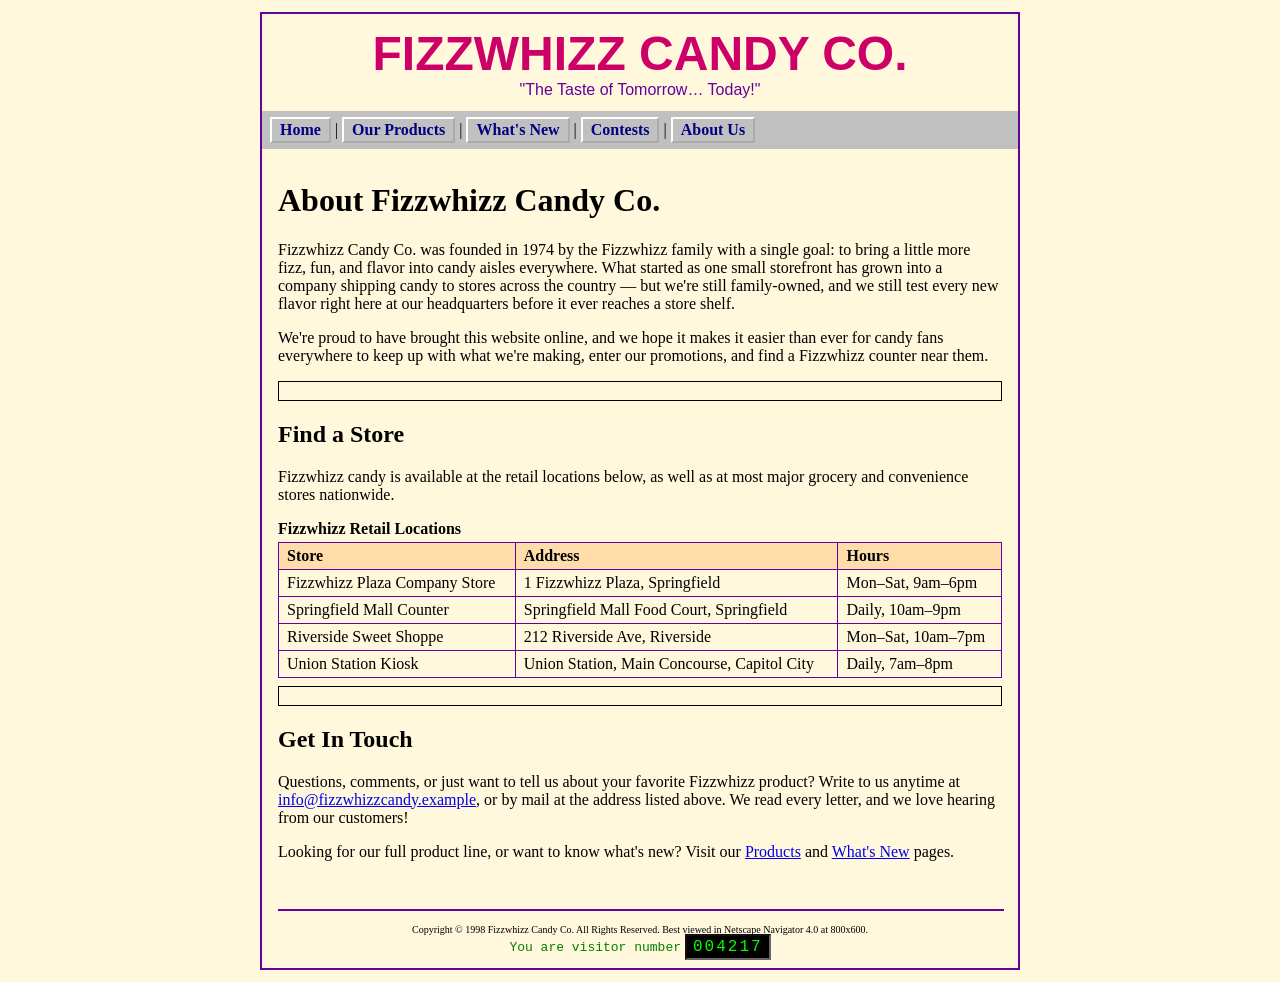
==== about.html @ 1d5269cb "Build about.html; retire starter.test.ts now that all starter content is replaced" ====
<!doctype html>
<html lang="en">
  <head>
    <meta charset="UTF-8" />
    <meta name="viewport" content="width=device-width, initial-scale=1.0" />
    <title>Fizzwhizz Candy Co. - About Us</title>
    <link rel="stylesheet" href="./styles.css" />
  </head>
  <body bgcolor="#fff8dc" text="#000000" background="./assets/bg-tile.gif">
    <table class="page" width="760" align="center" cellpadding="0" cellspacing="0" border="0">
      <tr>
        <td class="banner">
          <center>
            <font face="Arial Black, Arial, sans-serif" size="7" color="#cc0066"
              ><b>FIZZWHIZZ CANDY CO.</b></font
            ><br />
            <font face="Comic Sans MS, Arial" size="3" color="#660099"
              >&quot;The Taste of Tomorrow&hellip; Today!&quot;</font
            >
          </center>
        </td>
      </tr>
      <tr>
        <td class="navbar">
          <nav aria-label="Primary">
            <a href="./index.html">Home</a> | <a href="./products.html">Our Products</a> |
            <a href="./news.html">What&apos;s New</a> | <a href="./contests.html">Contests</a> |
            <a href="./about.html">About Us</a>
          </nav>
        </td>
      </tr>
      <tr>
        <td class="content">
          <main>
            <h1>About Fizzwhizz Candy Co.</h1>
            <p>
              Fizzwhizz Candy Co. was founded in 1974 by the Fizzwhizz family with a single goal:
              to bring a little more fizz, fun, and flavor into candy aisles everywhere. What
              started as one small storefront has grown into a company shipping candy to stores
              across the country &mdash; but we&apos;re still family-owned, and we still test
              every new flavor right here at our headquarters before it ever reaches a store
              shelf.
            </p>
            <p>
              We&apos;re proud to have brought this website online, and we hope it makes it
              easier than ever for candy fans everywhere to keep up with what we&apos;re making,
              enter our promotions, and find a Fizzwhizz counter near them.
            </p>

            <div class="hazard-strip"></div>

            <h2>Find a Store</h2>
            <p>
              Fizzwhizz candy is available at the retail locations below, as well as at most
              major grocery and convenience stores nationwide.
            </p>
            <table class="data">
              <caption>
                Fizzwhizz Retail Locations
              </caption>
              <tr>
                <th>Store</th>
                <th>Address</th>
                <th>Hours</th>
              </tr>
              <tr>
                <td>Fizzwhizz Plaza Company Store</td>
                <td>1 Fizzwhizz Plaza, Springfield</td>
                <td>Mon&ndash;Sat, 9am&ndash;6pm</td>
              </tr>
              <tr>
                <td>Springfield Mall Counter</td>
                <td>Springfield Mall Food Court, Springfield</td>
                <td>Daily, 10am&ndash;9pm</td>
              </tr>
              <tr>
                <td>Riverside Sweet Shoppe</td>
                <td>212 Riverside Ave, Riverside</td>
                <td>Mon&ndash;Sat, 10am&ndash;7pm</td>
              </tr>
              <tr>
                <td>Union Station Kiosk</td>
                <td>Union Station, Main Concourse, Capitol City</td>
                <td>Daily, 7am&ndash;8pm</td>
              </tr>
            </table>

            <div class="hazard-strip"></div>

            <h2>Get In Touch</h2>
            <p>
              Questions, comments, or just want to tell us about your favorite Fizzwhizz product?
              Write to us anytime at
              <a href="mailto:info@fizzwhizzcandy.example">info@fizzwhizzcandy.example</a>, or by
              mail at the address listed above. We read every letter, and we love hearing from
              our customers!
            </p>
            <p>
              Looking for our full product line, or want to know what&apos;s new? Visit our
              <a href="./products.html">Products</a> and
              <a href="./news.html">What&apos;s New</a> pages.
            </p>
          </main>
        </td>
      </tr>
      <tr>
        <td class="footer">
          <hr color="#660099" width="100%" size="2" />
          <center>
            <font size="1"
              >Copyright &copy; 1998 Fizzwhizz Candy Co. All Rights Reserved. Best viewed in
              Netscape Navigator 4.0 at 800x600.</font
            ><br />
            <font face="Courier New" color="#008000" size="2">You are visitor number</font>
            <span class="counter">004217</span>
          </center>
        </td>
      </tr>
    </table>
  </body>
</html>
---- styles.css ----
/* Fizzwhizz Candy Co. -- most of the look lives in the HTML (table layout,
   font/center/bgcolor attributes); this file only covers what those
   attributes can't: beveled button/box borders, the ticker box, the counter
   digits, and the one concession to a non-1998 requirement -- the site
   still has to work at a phone width. */

body {
  margin: 0;
  padding: 12px 0;
}

table.page {
  border: 2px solid #609;
  background-color: #fff8dc;
}

td.navbar {
  background-color: #c0c0c0;
  padding: 4px 8px;
}

td.navbar nav a {
  display: inline-block;
  padding: 2px 8px;
  margin: 2px 0;
  background-color: #c0c0c0;
  border: 2px outset #fff;
  color: #000080;
  font-weight: bold;
  text-decoration: none;
}

td.navbar nav a:hover {
  border-style: inset;
}

td.navbar nav a:visited {
  color: #000080;
}

td.banner,
td.content,
td.footer {
  padding: 12px 16px;
}

.hazard-strip {
  height: 18px;
  background-image: url("./assets/construction-stripes.gif");
  background-repeat: repeat;
  border: 1px solid #000;
  margin: 8px 0;
}

.counter {
  background-color: #000;
  color: #0f0;
  font-family: "Courier New", monospace;
  letter-spacing: 2px;
  padding: 2px 6px;
  border: 2px inset #666;
}

.badge {
  border: 1px solid #000;
  background-color: #ffc;
  font-size: 11px;
  padding: 2px 6px;
  display: inline-block;
}

table.data {
  border-collapse: collapse;
  width: 100%;
}

table.data caption {
  text-align: left;
  font-weight: bold;
  margin-bottom: 4px;
}

table.data th,
table.data td {
  border: 1px solid #609;
  padding: 4px 8px;
  text-align: left;
}

table.data th {
  background-color: #fda;
}

/* Not part of the 1998 look -- the deployed artefact is also graded at a
   390px-wide phone viewport, where the fixed table width would otherwise
   force horizontal scroll. */
@media (width <= 480px) {
  table.page {
    width: 100% !important;
  }

  td.navbar nav a {
    display: block;
  }
}
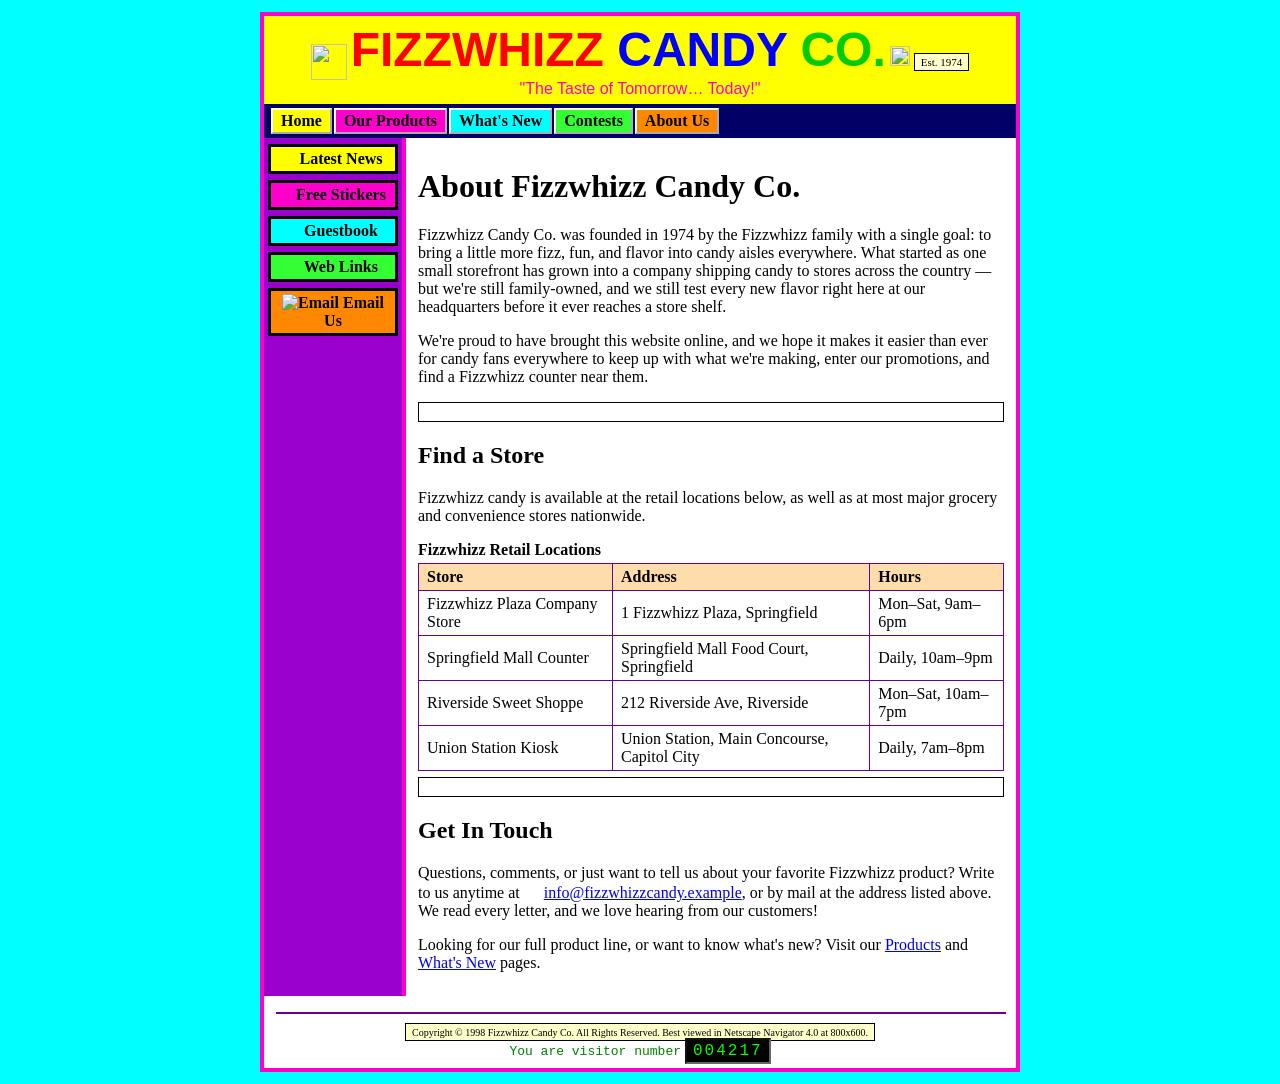
==== commit 6dd217f9: "Add structural chrome: sidebar, banner clutter, button-bar nav Split the content row into a two-cell" ====
--- a/about.html
+++ b/about.html
@@ -6,30 +6,61 @@
     <title>Fizzwhizz Candy Co. - About Us</title>
     <link rel="stylesheet" href="./styles.css" />
   </head>
-  <body bgcolor="#fff8dc" text="#000000" background="./assets/bg-tile.gif">
+  <body bgcolor="#00ffff" text="#000000" background="./assets/bg-tile.gif">
     <table class="page" width="760" align="center" cellpadding="0" cellspacing="0" border="0">
       <tr>
-        <td class="banner">
+        <td class="banner" colspan="2">
           <center>
-            <font face="Arial Black, Arial, sans-serif" size="7" color="#cc0066"
-              ><b>FIZZWHIZZ CANDY CO.</b></font
-            ><br />
-            <font face="Comic Sans MS, Arial" size="3" color="#660099"
+            <img src="./assets/mascot.gif" alt="" width="36" height="36" class="mascot" />
+            <font face="Arial Black, Arial, sans-serif" size="7"
+              ><b
+                ><font color="#f00">FIZZWHIZZ</font> <font color="#00f">CANDY</font>
+                <font color="#0c0">CO.</font></b
+              ></font
+            >
+            <img src="./assets/star-badge.gif" alt="" width="20" height="20" />
+            <span class="badge">Est. 1974</span>
+            <br />
+            <font face="Comic Sans MS, Arial" size="3" color="#f0c"
               >&quot;The Taste of Tomorrow&hellip; Today!&quot;</font
             >
           </center>
         </td>
       </tr>
       <tr>
-        <td class="navbar">
-          <nav aria-label="Primary">
-            <a href="./index.html">Home</a> | <a href="./products.html">Our Products</a> |
-            <a href="./news.html">What&apos;s New</a> | <a href="./contests.html">Contests</a> |
-            <a href="./about.html">About Us</a>
-          </nav>
+        <td class="navbar" colspan="2">
+          <nav aria-label="Primary"
+            ><a href="./index.html">Home</a
+            ><a href="./products.html">Our Products</a
+            ><a href="./news.html">What&apos;s New</a
+            ><a href="./contests.html">Contests</a
+            ><a href="./about.html">About Us</a
+          ></nav>
         </td>
       </tr>
       <tr>
+        <td class="sidebar">
+          <div class="sidebar-link">
+            <img src="./assets/arrow.gif" alt="" width="12" height="12" />
+            <a href="./news.html">Latest News</a>
+          </div>
+          <div class="sidebar-link">
+            <img src="./assets/arrow.gif" alt="" width="12" height="12" />
+            <a href="#">Free Stickers</a>
+          </div>
+          <div class="sidebar-link">
+            <img src="./assets/arrow.gif" alt="" width="12" height="12" />
+            <a href="#">Guestbook</a>
+          </div>
+          <div class="sidebar-link">
+            <img src="./assets/arrow.gif" alt="" width="12" height="12" />
+            <a href="#">Web Links</a>
+          </div>
+          <div class="sidebar-link">
+            <img src="./assets/mail-icon.gif" alt="Email" width="16" height="16" />
+            <a href="mailto:info@fizzwhizzcandy.example">Email Us</a>
+          </div>
+        </td>
         <td class="content">
           <main>
             <h1>About Fizzwhizz Candy Co.</h1>
@@ -91,6 +122,7 @@
             <p>
               Questions, comments, or just want to tell us about your favorite Fizzwhizz product?
               Write to us anytime at
+              <img src="./assets/mail-icon.gif" alt="" width="16" height="16" />
               <a href="mailto:info@fizzwhizzcandy.example">info@fizzwhizzcandy.example</a>, or by
               mail at the address listed above. We read every letter, and we love hearing from
               our customers!
@@ -104,12 +136,14 @@
         </td>
       </tr>
       <tr>
-        <td class="footer">
+        <td class="footer" colspan="2">
           <hr color="#660099" width="100%" size="2" />
           <center>
-            <font size="1"
-              >Copyright &copy; 1998 Fizzwhizz Candy Co. All Rights Reserved. Best viewed in
-              Netscape Navigator 4.0 at 800x600.</font
+            <span class="badge"
+              ><font size="1"
+                >Copyright &copy; 1998 Fizzwhizz Candy Co. All Rights Reserved. Best viewed in
+                Netscape Navigator 4.0 at 800x600.</font
+              ></span
             ><br />
             <font face="Courier New" color="#008000" size="2">You are visitor number</font>
             <span class="counter">004217</span>
--- a/styles.css
+++ b/styles.css
@@ -1,8 +1,8 @@
 /* Fizzwhizz Candy Co. -- most of the look lives in the HTML (table layout,
    font/center/bgcolor attributes); this file only covers what those
-   attributes can't: beveled button/box borders, the ticker box, the counter
-   digits, and the one concession to a non-1998 requirement -- the site
-   still has to work at a phone width. */
+   attributes can't: the beveled button/box borders, the colored chrome, the
+   ticker box, the counter digits, and the one concession to a non-1998
+   requirement -- the site still has to work at a phone width. */
 
 body {
   margin: 0;
@@ -10,38 +10,107 @@
 }
 
 table.page {
-  border: 2px solid #609;
-  background-color: #fff8dc;
+  border: 4px solid #f0c;
+  background-color: #fff;
+}
+
+td.banner {
+  background-color: #ff0;
+  padding: 6px 10px;
 }
 
 td.navbar {
-  background-color: #c0c0c0;
-  padding: 4px 8px;
+  background-color: #006;
+  padding: 3px 6px;
+}
+
+.sidebar-link a {
+  color: #000;
+  text-decoration: none;
 }
 
 td.navbar nav a {
   display: inline-block;
   padding: 2px 8px;
-  margin: 2px 0;
-  background-color: #c0c0c0;
+  margin: 1px;
   border: 2px outset #fff;
-  color: #000080;
+  color: #000;
   font-weight: bold;
   text-decoration: none;
 }
 
-td.navbar nav a:hover {
+td.navbar nav a:nth-of-type(1) {
+  background-color: #ff0;
+}
+
+td.navbar nav a:nth-of-type(2) {
+  background-color: #f0c;
+}
+
+td.navbar nav a:nth-of-type(3) {
+  background-color: #0ff;
+}
+
+td.navbar nav a:nth-of-type(4) {
+  background-color: #3f3;
+}
+
+td.navbar nav a:nth-of-type(5) {
+  background-color: #f80;
+}
+
+td.navbar nav a:hover,
+td.navbar nav a:active {
   border-style: inset;
 }
 
 td.navbar nav a:visited {
-  color: #000080;
-}
-
-td.banner,
+  color: #000;
+}
+
+td.sidebar {
+  background-color: #90c;
+  padding: 6px 4px;
+  width: 130px;
+  vertical-align: top;
+  border-right: 4px solid #f0c;
+}
+
 td.content,
 td.footer {
-  padding: 12px 16px;
+  padding: 8px 12px;
+}
+
+.sidebar-link {
+  border: 3px solid #000;
+  padding: 3px 4px;
+  margin: 0 0 6px;
+  font-weight: bold;
+  text-align: center;
+}
+
+.sidebar-link:nth-of-type(5n + 1) {
+  background-color: #ff0;
+}
+
+.sidebar-link:nth-of-type(5n + 2) {
+  background-color: #f0c;
+}
+
+.sidebar-link:nth-of-type(5n + 3) {
+  background-color: #0ff;
+}
+
+.sidebar-link:nth-of-type(5n + 4) {
+  background-color: #3f3;
+}
+
+.sidebar-link:nth-of-type(5n) {
+  background-color: #f80;
+}
+
+.mascot {
+  vertical-align: middle;
 }
 
 .hazard-strip {
@@ -49,7 +118,46 @@
   background-image: url("./assets/construction-stripes.gif");
   background-repeat: repeat;
   border: 1px solid #000;
-  margin: 8px 0;
+  margin: 6px 0;
+}
+
+.candy-strip {
+  height: 20px;
+  background-image: url("./assets/candy-glyph.gif");
+  background-repeat: repeat-x;
+  border: 1px solid #609;
+  margin: 6px 0;
+}
+
+.box {
+  border: 4px solid #f0c;
+  padding: 6px 8px;
+  margin: 6px 0;
+  background-color: #fdf;
+}
+
+.box:nth-of-type(5n + 2) {
+  border-color: #0ff;
+  background-color: #dff;
+}
+
+.box:nth-of-type(5n + 3) {
+  border-color: #ff0;
+  background-color: #ffd;
+}
+
+.box:nth-of-type(5n + 4) {
+  border-color: #3f3;
+  background-color: #dfd;
+}
+
+.box:nth-of-type(5n) {
+  border-color: #f80;
+  background-color: #fda;
+}
+
+.box h2 {
+  margin-top: 0;
 }
 
 .counter {
@@ -92,8 +200,8 @@
 }
 
 /* Not part of the 1998 look -- the deployed artefact is also graded at a
-   390px-wide phone viewport, where the fixed table width would otherwise
-   force horizontal scroll. */
+   390px-wide phone viewport, where the fixed table width and the sidebar
+   column would otherwise force horizontal scroll. */
 @media (width <= 480px) {
   table.page {
     width: 100% !important;
@@ -102,4 +210,11 @@
   td.navbar nav a {
     display: block;
   }
-}
+
+  td.sidebar,
+  td.content {
+    display: block;
+    width: 100% !important;
+    border-right: none;
+  }
+}
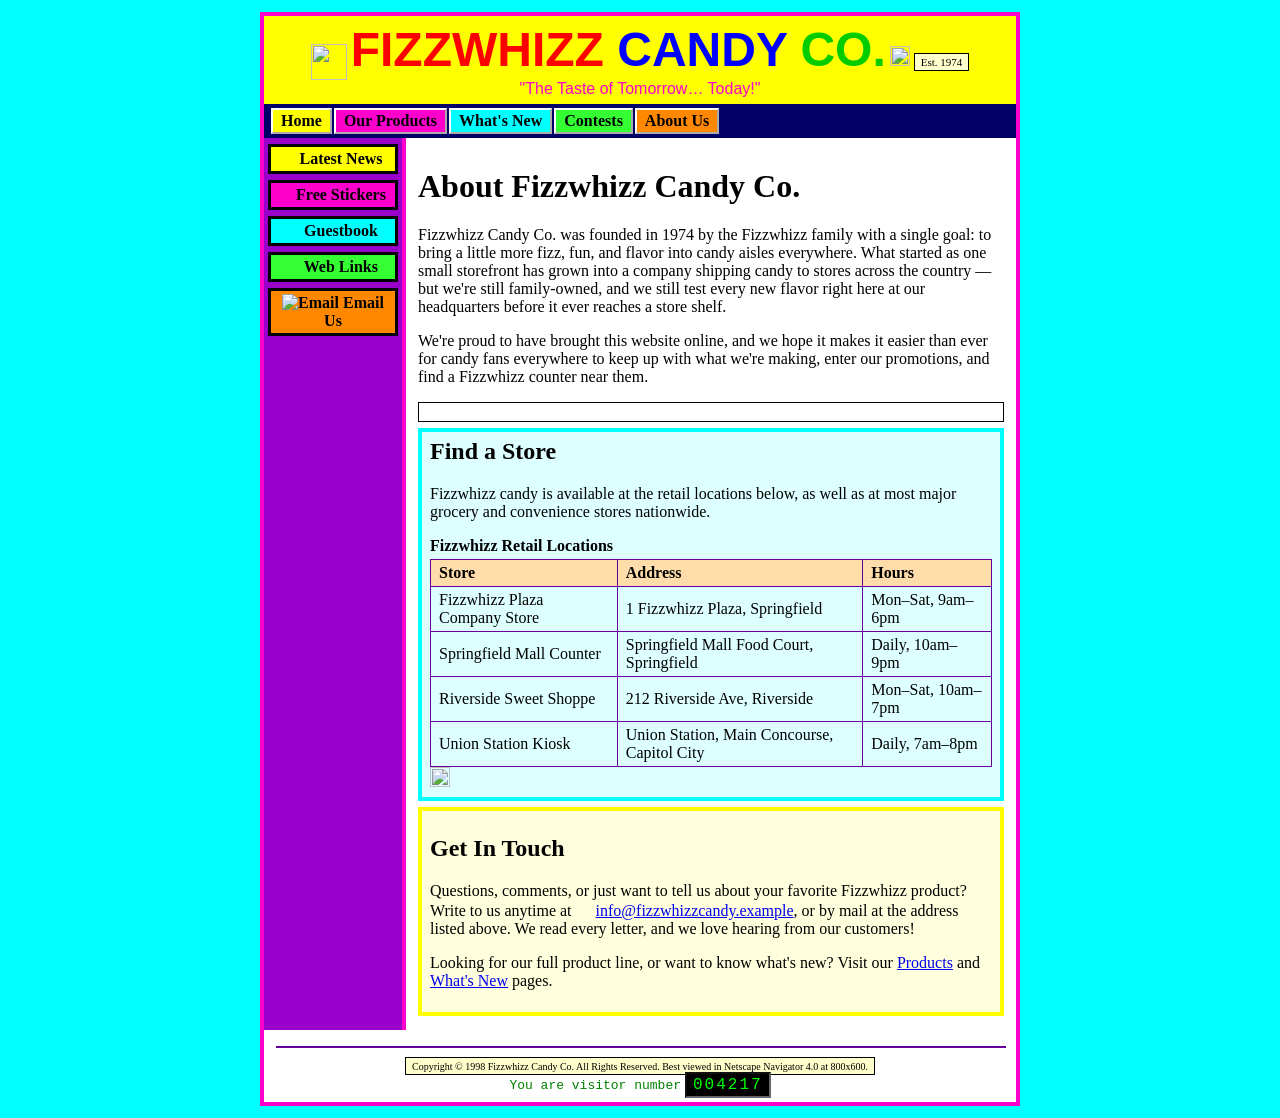
==== commit 1d465f44: "Reflow page content into boxed sections, scatter decorative icons Replace hr-separated paragraph run" ====
--- a/about.html
+++ b/about.html
@@ -80,58 +80,62 @@
 
             <div class="hazard-strip"></div>
 
-            <h2>Find a Store</h2>
-            <p>
-              Fizzwhizz candy is available at the retail locations below, as well as at most
-              major grocery and convenience stores nationwide.
-            </p>
-            <table class="data">
-              <caption>
-                Fizzwhizz Retail Locations
-              </caption>
-              <tr>
-                <th>Store</th>
-                <th>Address</th>
-                <th>Hours</th>
-              </tr>
-              <tr>
-                <td>Fizzwhizz Plaza Company Store</td>
-                <td>1 Fizzwhizz Plaza, Springfield</td>
-                <td>Mon&ndash;Sat, 9am&ndash;6pm</td>
-              </tr>
-              <tr>
-                <td>Springfield Mall Counter</td>
-                <td>Springfield Mall Food Court, Springfield</td>
-                <td>Daily, 10am&ndash;9pm</td>
-              </tr>
-              <tr>
-                <td>Riverside Sweet Shoppe</td>
-                <td>212 Riverside Ave, Riverside</td>
-                <td>Mon&ndash;Sat, 10am&ndash;7pm</td>
-              </tr>
-              <tr>
-                <td>Union Station Kiosk</td>
-                <td>Union Station, Main Concourse, Capitol City</td>
-                <td>Daily, 7am&ndash;8pm</td>
-              </tr>
-            </table>
+            <div class="box">
+              <h2>Find a Store</h2>
+              <p>
+                Fizzwhizz candy is available at the retail locations below, as well as at most
+                major grocery and convenience stores nationwide.
+              </p>
+              <table class="data">
+                <caption>
+                  Fizzwhizz Retail Locations
+                </caption>
+                <tr>
+                  <th>Store</th>
+                  <th>Address</th>
+                  <th>Hours</th>
+                </tr>
+                <tr>
+                  <td>Fizzwhizz Plaza Company Store</td>
+                  <td>1 Fizzwhizz Plaza, Springfield</td>
+                  <td>Mon&ndash;Sat, 9am&ndash;6pm</td>
+                </tr>
+                <tr>
+                  <td>Springfield Mall Counter</td>
+                  <td>Springfield Mall Food Court, Springfield</td>
+                  <td>Daily, 10am&ndash;9pm</td>
+                </tr>
+                <tr>
+                  <td>Riverside Sweet Shoppe</td>
+                  <td>212 Riverside Ave, Riverside</td>
+                  <td>Mon&ndash;Sat, 10am&ndash;7pm</td>
+                </tr>
+                <tr>
+                  <td>Union Station Kiosk</td>
+                  <td>Union Station, Main Concourse, Capitol City</td>
+                  <td>Daily, 7am&ndash;8pm</td>
+                </tr>
+              </table>
+              <img src="./assets/candy-glyph.gif" alt="" width="20" height="20" />
+            </div>
 
-            <div class="hazard-strip"></div>
-
-            <h2>Get In Touch</h2>
-            <p>
-              Questions, comments, or just want to tell us about your favorite Fizzwhizz product?
-              Write to us anytime at
-              <img src="./assets/mail-icon.gif" alt="" width="16" height="16" />
-              <a href="mailto:info@fizzwhizzcandy.example">info@fizzwhizzcandy.example</a>, or by
-              mail at the address listed above. We read every letter, and we love hearing from
-              our customers!
-            </p>
-            <p>
-              Looking for our full product line, or want to know what&apos;s new? Visit our
-              <a href="./products.html">Products</a> and
-              <a href="./news.html">What&apos;s New</a> pages.
-            </p>
+            <div class="box">
+              <img src="./assets/arrow.gif" alt="" width="12" height="12" />
+              <h2>Get In Touch</h2>
+              <p>
+                Questions, comments, or just want to tell us about your favorite Fizzwhizz
+                product? Write to us anytime at
+                <img src="./assets/mail-icon.gif" alt="" width="16" height="16" />
+                <a href="mailto:info@fizzwhizzcandy.example">info@fizzwhizzcandy.example</a>, or
+                by mail at the address listed above. We read every letter, and we love hearing
+                from our customers!
+              </p>
+              <p>
+                Looking for our full product line, or want to know what&apos;s new? Visit our
+                <a href="./products.html">Products</a> and
+                <a href="./news.html">What&apos;s New</a> pages.
+              </p>
+            </div>
           </main>
         </td>
       </tr>
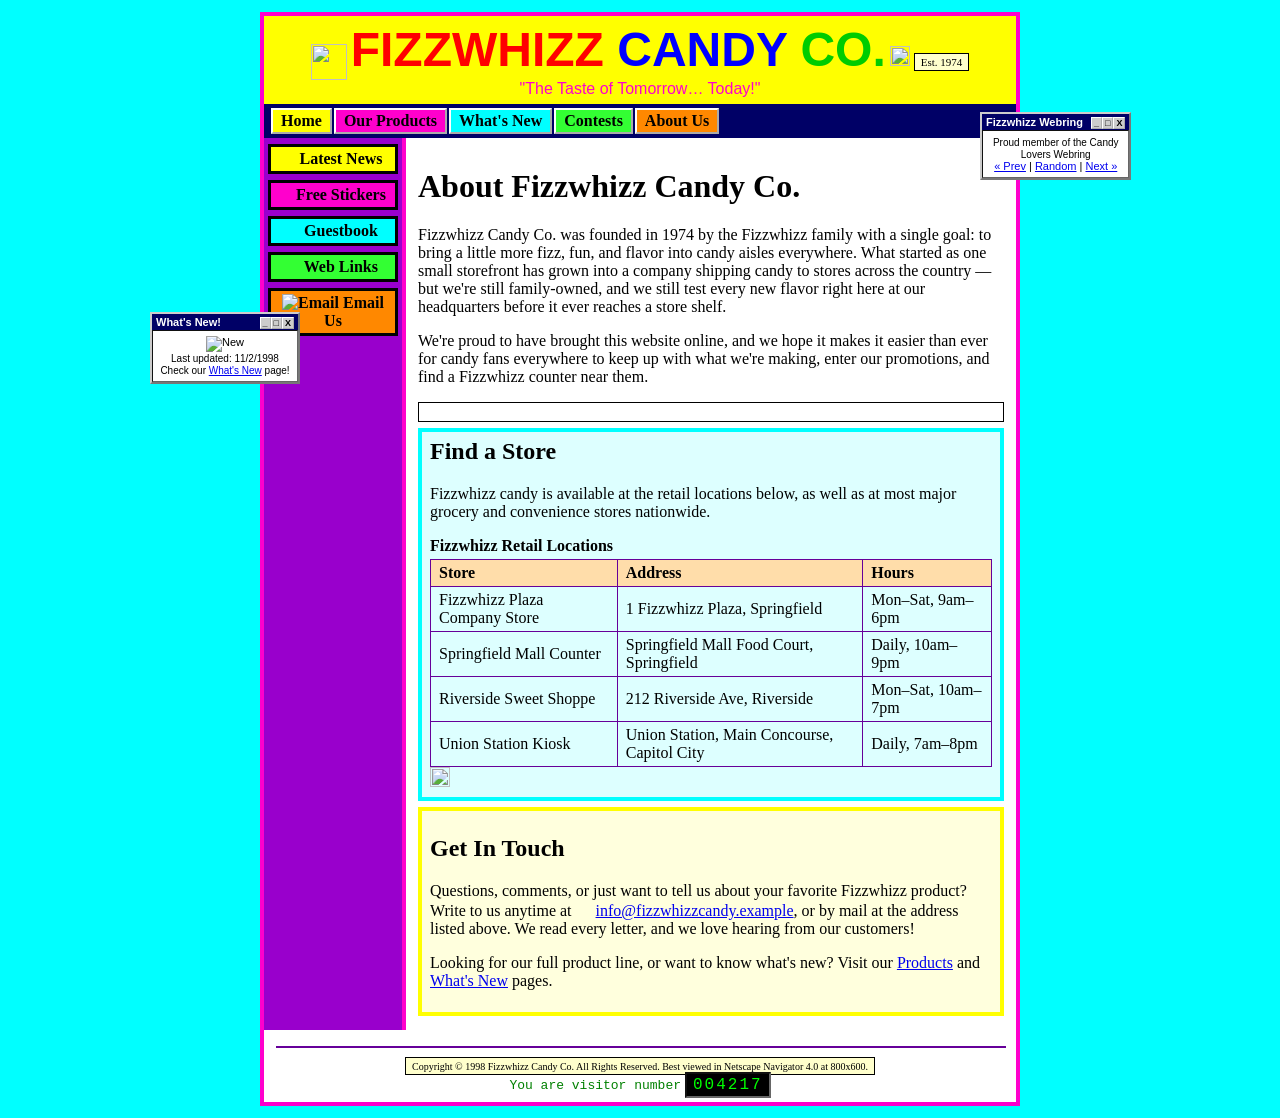
==== commit be06f965: "Add floating Win95/98-style mini windows overlapping the main panel Fake OS-window widgets (hit coun" ====
--- a/about.html
+++ b/about.html
@@ -7,6 +7,7 @@
     <link rel="stylesheet" href="./styles.css" />
   </head>
   <body bgcolor="#00ffff" text="#000000" background="./assets/bg-tile.gif">
+    <div class="page-wrap">
     <table class="page" width="760" align="center" cellpadding="0" cellspacing="0" border="0">
       <tr>
         <td class="banner" colspan="2">
@@ -155,5 +156,32 @@
         </td>
       </tr>
     </table>
+
+    <table class="floatwin win-tr" cellpadding="0" cellspacing="0" border="0">
+      <tr>
+        <td class="wintitle">Fizzwhizz Webring</td>
+        <td class="winbtns"><span class="winbtn">_</span><span class="winbtn">&#9633;</span><span class="winbtn">X</span></td>
+      </tr>
+      <tr>
+        <td class="winbody" colspan="2">
+          <font size="1">Proud member of the Candy Lovers Webring</font><br />
+          <a href="#">&laquo; Prev</a> | <a href="#">Random</a> | <a href="#">Next &raquo;</a>
+        </td>
+      </tr>
+    </table>
+
+    <table class="floatwin win-ml" cellpadding="0" cellspacing="0" border="0">
+      <tr>
+        <td class="wintitle">What&apos;s New!</td>
+        <td class="winbtns"><span class="winbtn">_</span><span class="winbtn">&#9633;</span><span class="winbtn">X</span></td>
+      </tr>
+      <tr>
+        <td class="winbody" colspan="2">
+          <img src="./assets/star-badge.gif" alt="New" width="16" height="16" /><br />
+          <font size="1">Last updated: 11/2/1998<br />Check our <a href="./news.html">What&apos;s New</a> page!</font>
+        </td>
+      </tr>
+    </table>
+    </div>
   </body>
 </html>
--- a/styles.css
+++ b/styles.css
@@ -199,10 +199,100 @@
   background-color: #fda;
 }
 
+/* Floating desktop-window widgets (hit counters, awards, webring badge,
+   update note, construction notice) -- the DHTML-era trick of faking a
+   little OS window with a title-bar table, scattered around the page and
+   overlapping its edges slightly. .page-wrap gives them something to be
+   positioned against without touching table.page itself. */
+.page-wrap {
+  position: relative;
+  width: 760px;
+  margin: 0 auto;
+}
+
+.floatwin {
+  position: absolute;
+  z-index: 5;
+  width: 150px;
+  border: 2px outset #ccc;
+  background-color: #ccc;
+  font-family: Arial, sans-serif;
+  font-size: 11px;
+}
+
+.floatwin td.wintitle,
+.floatwin td.winbtns {
+  background-color: #006;
+  color: #fff;
+  font-weight: bold;
+  padding: 2px 4px;
+  white-space: nowrap;
+}
+
+.floatwin td.winbtns {
+  text-align: right;
+}
+
+.floatwin .winbtn {
+  border: 1px outset #fff;
+  background-color: #ccc;
+  color: #000;
+  padding: 0 2px;
+  font-size: 9px;
+}
+
+.floatwin td.winbody {
+  background-color: #fff;
+  border: 1px inset #666;
+  margin: 3px;
+  padding: 5px;
+  text-align: center;
+}
+
+.win-tl {
+  top: 70px;
+  left: -110px;
+}
+
+.win-tr {
+  top: 100px;
+  left: 720px;
+}
+
+.win-ml {
+  top: 300px;
+  left: -110px;
+}
+
+.win-mr {
+  top: 340px;
+  left: 720px;
+}
+
+.win-bl {
+  top: 560px;
+  left: -110px;
+}
+
+.win-br {
+  top: 600px;
+  left: 720px;
+}
+
 /* Not part of the 1998 look -- the deployed artefact is also graded at a
    390px-wide phone viewport, where the fixed table width and the sidebar
-   column would otherwise force horizontal scroll. */
+   column would otherwise force horizontal scroll. The floating windows are
+   pixel-positioned against the 760px desktop canvas and have nowhere sane
+   to go at that width, so they're dropped rather than squeezed in. */
 @media (width <= 480px) {
+  .page-wrap {
+    width: 100% !important;
+  }
+
+  .floatwin {
+    display: none;
+  }
+
   table.page {
     width: 100% !important;
   }
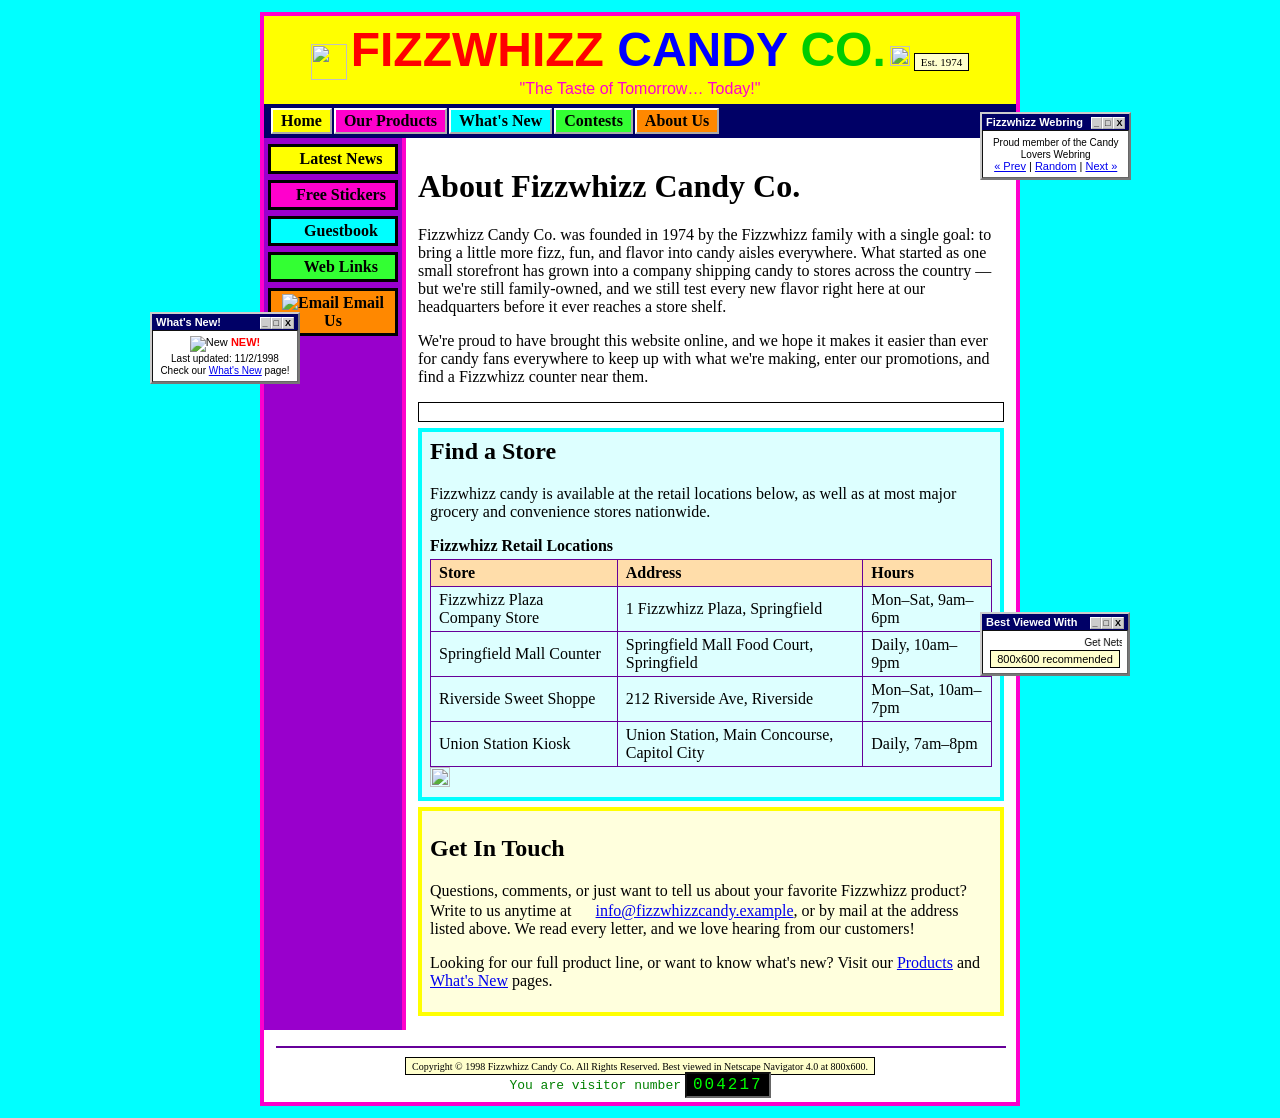
==== commit 40597b2f: "Add more floating widget variety and pointless CSS-driven animations Five new floatwin flavors (mail" ====
--- a/about.html
+++ b/about.html
@@ -177,8 +177,24 @@
       </tr>
       <tr>
         <td class="winbody" colspan="2">
-          <img src="./assets/star-badge.gif" alt="New" width="16" height="16" /><br />
+          <img src="./assets/star-badge.gif" alt="New" width="16" height="16" />
+          <span class="blink-text">NEW!</span><br />
           <font size="1">Last updated: 11/2/1998<br />Check our <a href="./news.html">What&apos;s New</a> page!</font>
+        </td>
+      </tr>
+    </table>
+
+    <table class="floatwin win-br" cellpadding="0" cellspacing="0" border="0">
+      <tr>
+        <td class="wintitle">Best Viewed With</td>
+        <td class="winbtns"><span class="winbtn">_</span><span class="winbtn">&#9633;</span><span class="winbtn">X</span></td>
+      </tr>
+      <tr>
+        <td class="winbody" colspan="2">
+          <marquee behavior="scroll" scrollamount="2"
+            ><font size="1">Get Netscape Navigator Now!</font></marquee
+          >
+          <span class="badge">800x600 recommended</span>
         </td>
       </tr>
     </table>
--- a/styles.css
+++ b/styles.css
@@ -279,6 +279,47 @@
   left: 720px;
 }
 
+.winbody-left {
+  text-align: left;
+}
+
+/* Not period technique -- real pages of the era blinked via Netscape's
+   native <blink> tag and "loading" via an animated GIF; Chrome dropped
+   <blink> entirely and hand-rolling an animated GIF89a byte-for-byte isn't
+   worth it here, so a hard-cut CSS animation (step timing, no easing) fakes
+   the same on/off flicker and frame-by-frame sprite flip instead. */
+.blink-text {
+  animation: blinker 1s step-start infinite;
+  font-weight: bold;
+  color: #f00;
+}
+
+@keyframes blinker {
+  50% {
+    visibility: hidden;
+  }
+}
+
+.spinner {
+  display: inline-block;
+  width: 12px;
+  height: 12px;
+  vertical-align: middle;
+  background-image: url("./assets/spinner-strip.gif");
+  background-repeat: no-repeat;
+  animation: spin-frames 0.8s steps(8) infinite;
+}
+
+@keyframes spin-frames {
+  from {
+    background-position: 0 0;
+  }
+
+  to {
+    background-position: -96px 0;
+  }
+}
+
 /* Not part of the 1998 look -- the deployed artefact is also graded at a
    390px-wide phone viewport, where the fixed table width and the sidebar
    column would otherwise force horizontal scroll. The floating windows are
